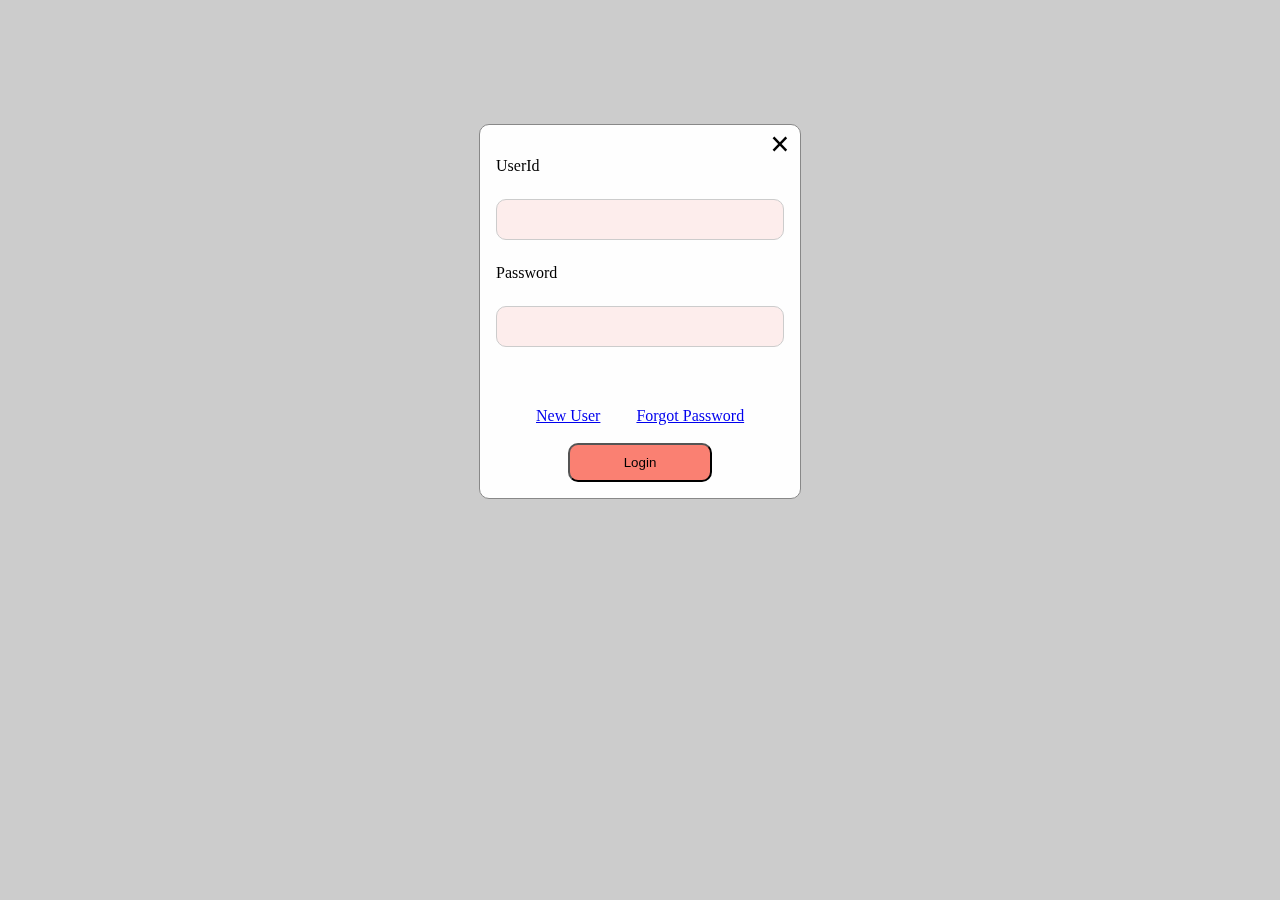
==== login.html @ 453b5e80 "updated" ====
<html>
<head>
<script>
  function validateForm(name)
{
  var x = document.forms[name]["fname"].value;
  if (x == "") {
    x = document.getElementById("loginformuid");
    x.innerHTML="User Id can not be empty";
    return false;
  }
  x = document.forms[name]["password"].value;
  if (x == "") {
   alert("PassWord can not be empty");
  }
}
</script>
<link rel="stylesheet" type="text/css" href="mystyle.css">
</head>
<body background="gandhi.jpg">
<div id="id01" class="modal">
  
  <form class="modal-content animate" action="/action_page.php" name="loginForm" onsubmit="return validateForm(name)">
  	<span onclick="window.open('home.html','_self')" class="close" title="Close Modal" style="float: right;padding-right: 10px">&times;</span>
    <div class="container">
     <p align="left">UserId</p>
	<input type="text" name="fname" onfocus="document.getElementById('loginformuid').innerHTML=''">
  <p style="color:red;" id="loginformuid"></p>
	<p align="left" >Password</p>
	<input type="password" name="password" onfocus="document.getElementById('loginformpa').innerHTML=''">
  <p style="color:red" id="loginformpa"></p>
	<br><br>&nbsp&nbsp&nbsp&nbsp&nbsp&nbsp&nbsp&nbsp&nbsp
	<a href="registration.html">New User</a>&nbsp&nbsp&nbsp&nbsp&nbsp&nbsp&nbsp&nbsp&nbsp<a href="forgotpassword.html">Forgot Password</a><br><br>
	<center><input type="submit" name="login" value="Login" style="width: 50%;  padding:10px 0px;  border-radius: 10px;   background-color: #FA8072"></center>
    </div>
  </form>
</div>

<script src="myjs.js"></script>

</body>
</html>
---- mystyle.css ----
input[type=text], input[type=password],input[type=firstname],input[type=lastname], input[type=middlename],input[type=Email],input[type=number]{
    width: 100%;
    padding: 12px 20px;
    margin: 8px 0;
    display: inline-block;
    border: 1px solid #ccc;
    box-sizing: border-box;
    border-radius: 10px;  
     background-color: #FDEDEC  
}
input[type=text]:focus,input[type=password]:focus {
  border: 1px solid #222;
  }
input:focus{
        outline: none;
    }
.container {
    padding: 16px;
}

/* The Modal (background) */
.modal {
    display: none; /* Hidden by default */
    position: fixed; /* Stay in place */
    z-index: 1; /* Sit on top */
    left: 0;
    top: 0;
    width: 100%; /* Full width */
    height: 100%; /* Full height */
    overflow: auto; /* Enable scroll if needed */
    padding-top: 60px;
    background-color: rgba(0,0,0,0.2);
}

/* Modal Content/Box */
.modal-content {
    background-color: #fefefe;
    margin: 5% auto 15% auto; /* 5% from the top, 15% from the bottom and centered */
    border: 1px solid #888;
    border-radius: 10px;
    width: 25%; /* Could be more or less, depending on screen size */
}

/* The Close Button (x) */
.close {
    position: static ;
    top: 0;
    color: #000;
    font-size: 35px;
    font-weight: bold;
}

.close:hover,
.close:focus {
    color: red;
    cursor: pointer;
}

/* Add Zoom Animation */
.animate {
    -webkit-animation: animatezoom 0.6s;
    animation: animatezoom 0.6s
}

@-webkit-keyframes animatezoom {
    from {-webkit-transform: scale(0)} 
    to {-webkit-transform: scale(1)}
}
    
@keyframes animatezoom {
    from {transform: scale(0)} 
    to {transform: scale(1)}
}

/* Change styles for span and cancel button on extra small screens */
@media screen and (max-width: 300px) {
    span.psw {
       display: block;
       float: none;
    }
}
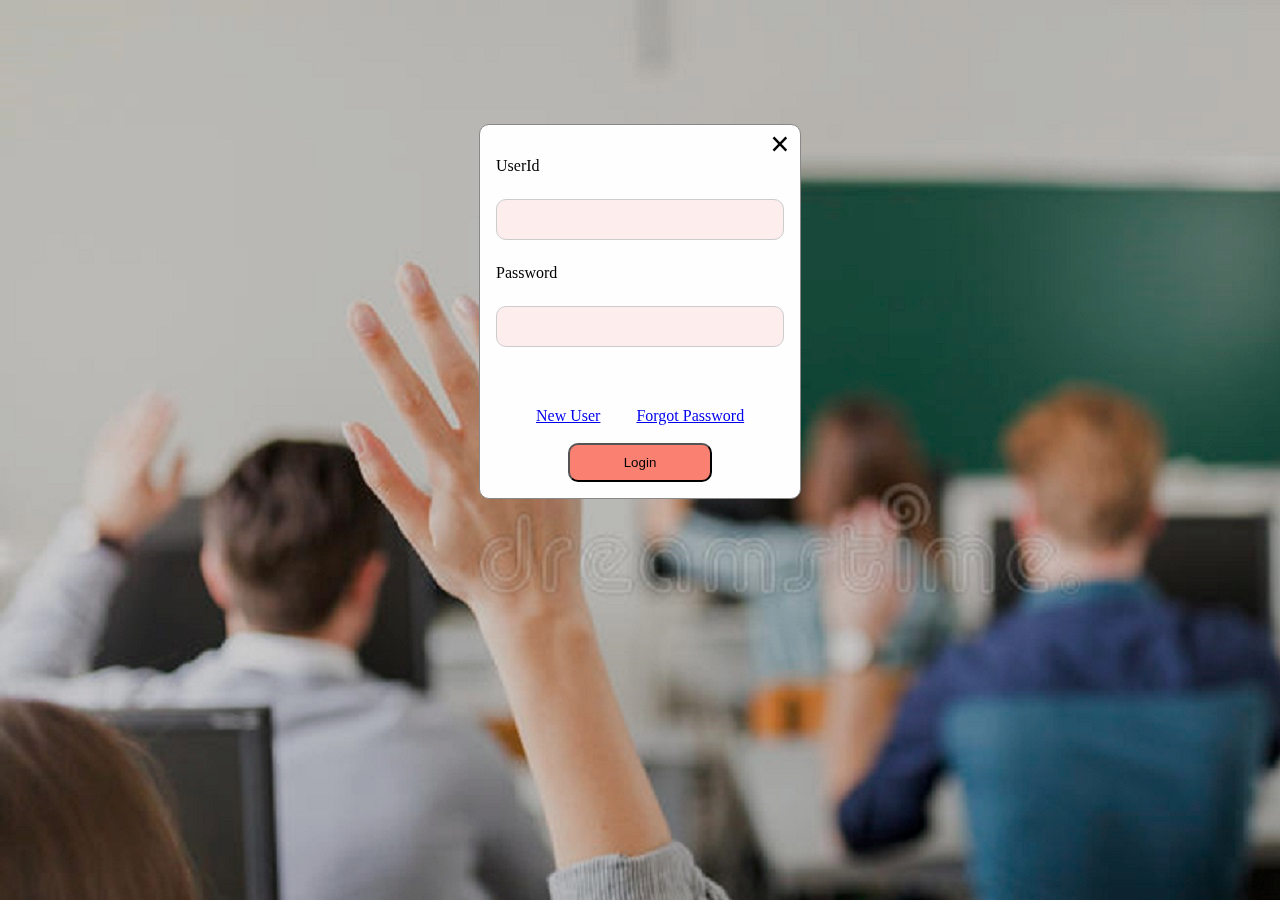
==== commit 04563d21: "Update login.html" ====
--- a/login.html
+++ b/login.html
@@ -17,7 +17,7 @@
 </script>
 <link rel="stylesheet" type="text/css" href="mystyle.css">
 </head>
-<body background="gandhi.jpg">
+<body background="gandhi.JPG">
 <div id="id01" class="modal">
   
   <form class="modal-content animate" action="/action_page.php" name="loginForm" onsubmit="return validateForm(name)">
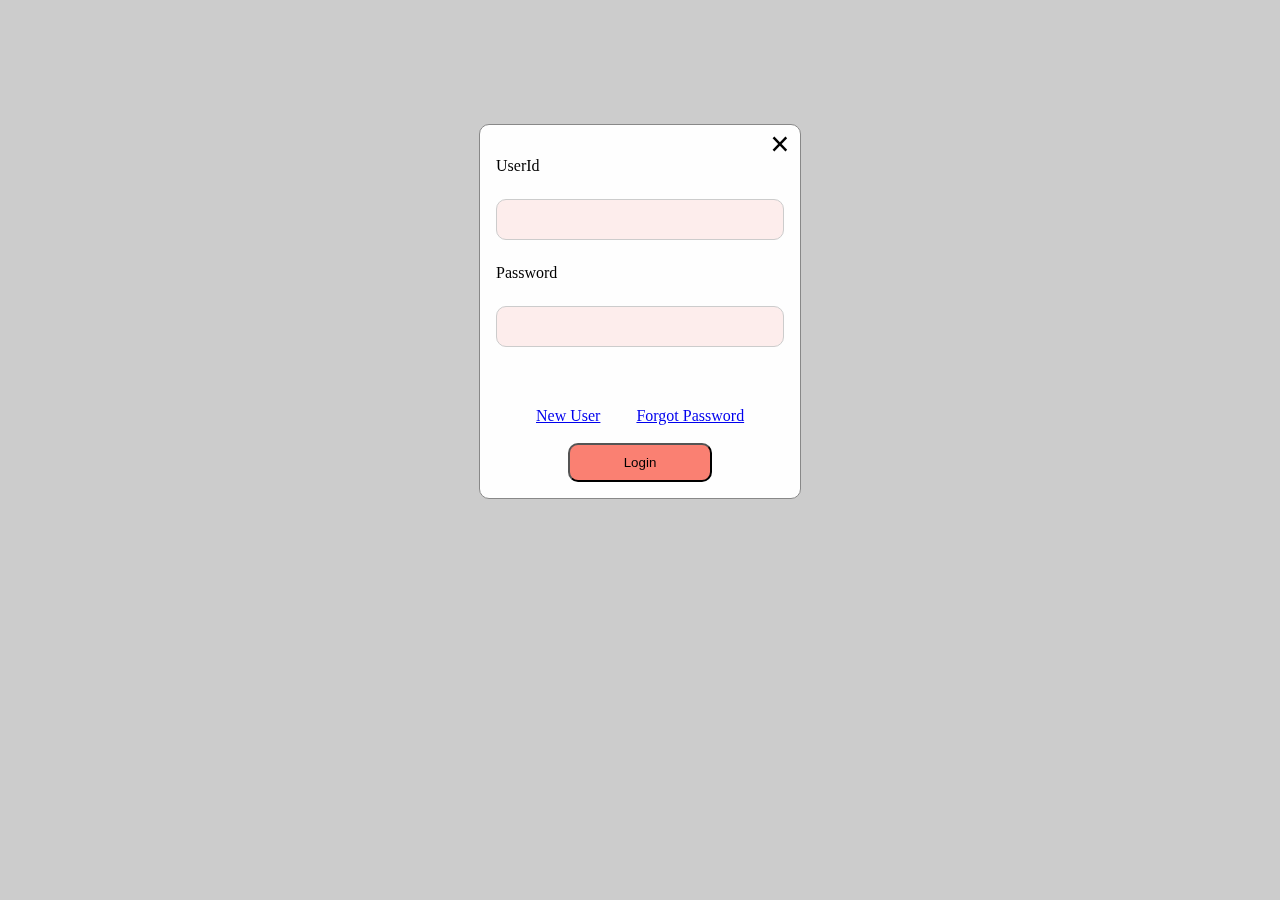
==== commit 6cdadcdf: "background added" ====
--- a/login.html
+++ b/login.html
@@ -17,7 +17,7 @@
 </script>
 <link rel="stylesheet" type="text/css" href="mystyle.css">
 </head>
-<body background="gandhi.JPG">
+<body background="https://raw.githubusercontent.com/durgabalareddy/gitam_web_page/master/gandhi.JPG">
 <div id="id01" class="modal">
   
   <form class="modal-content animate" action="/action_page.php" name="loginForm" onsubmit="return validateForm(name)">
